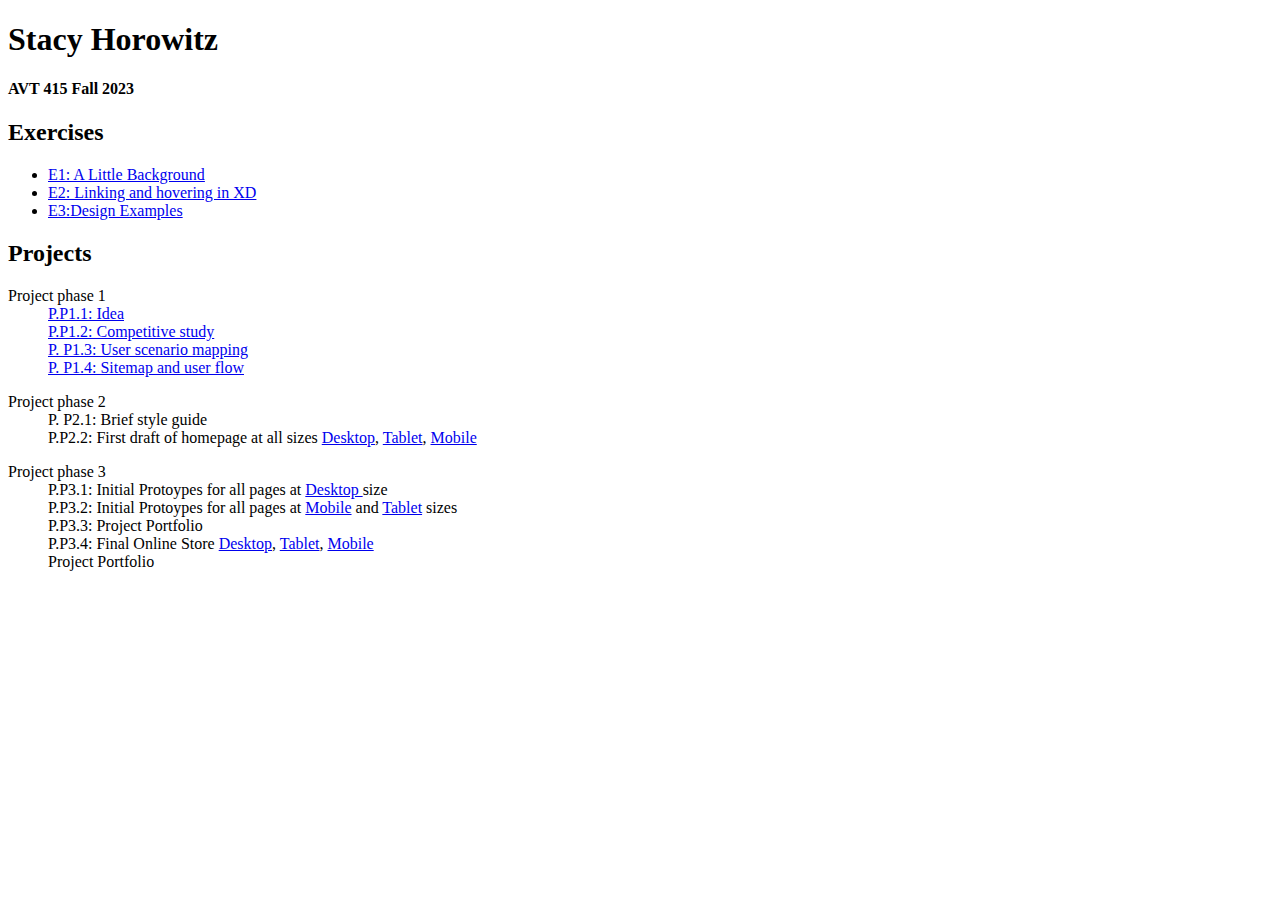
==== index.html @ e506cf17 "Add files via upload" ====
<!doctype html>
<html>
<head>
<meta charset="UTF-8">
<title>Course work of Stacy Horowitz </title>
<link rel="stylesheet" href="css/main.css">
<link href="main.css" rel="stylesheet" type="text/css">
</head>

<body>
<h1>Stacy Horowitz </h1>
	<h4>AVT 415 Fall 2023 </h4>
		<div class="column"><h2>Exercises</h2>
			<ul>
			<li><a href="https://xd.adobe.com/view/e4656c6b-fa31-4072-a676-89df65059dc4-b136/">E1: A Little Background</a></li>
			<li><a href="https://xd.adobe.com/view/1d867d1c-9b2f-4848-8b64-c97583e0ac54-48d5/">E2: Linking and hovering in XD</a></li>
			<li><a href="https://xd.adobe.com/view/932df2b4-8147-4f7e-82c9-73efe5890466-c67e/">E3:Design Examples</a></li>
			</ul>
		</div>

	<div class="column">
		<h2>Projects </h2>
			<dl>
				<dt>Project phase 1</dt>
			<dd><a href="p_process/process.html">P.P1.1: Idea</a></dd>
			<dd><a href="https://xd.adobe.com/view/1adedaa5-efbe-4610-af3d-4b3c3ffc7848-4f8d/">P.P1.2: Competitive study</a></dd>
			<dd><a href="project/1/P-P1-3/Index.html">P. P1.3: User scenario mapping </a></dd>
			<dd><a href="https://xd.adobe.com/embed/cf86bc9e-b633-4816-9209-985d113382da-9ad5/">P. P1.4: Sitemap and user flow</a></dd>

			</dl>
			<dl>
				<dt>Project phase 2</dt>
			<dd>P. P2.1: Brief style guide
			</dd>
			<dd>P.P2.2: First draft of homepage at all sizes <a href="#">Desktop</a>, <a href="#"> Tablet</a>, <a href="#"> Mobile</a> </dd>
			</dl>
			<dl>
				<dt>Project phase 3</dt>
			<dd>P.P3.1: Initial Protoypes for all pages at <a href="#">Desktop </a>size </dd>
			<dd>P.P3.2: Initial Protoypes for all pages at <a href="#">Mobile</a> and <a href="#">Tablet</a> sizes</dd>
			<dd>P.P3.3: Project Portfolio</dd>
			<dd>P.P3.4: Final Online Store <a href="#">Desktop</a>, <a href="#"> Tablet</a>, <a href="#"> Mobile</a></dd>
			<dd>Project Portfolio</dd>
		</dl>
	</div>
</body>
</html>
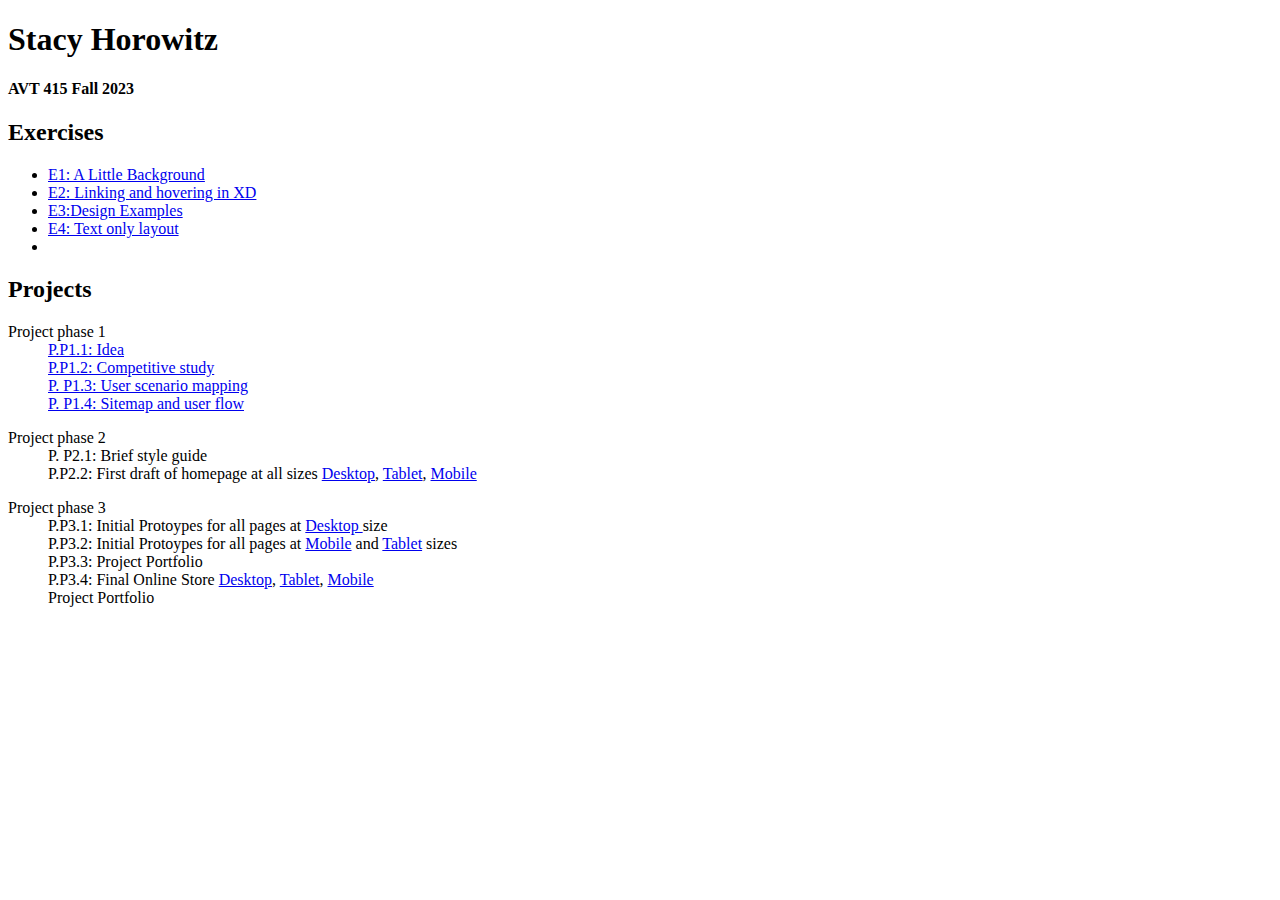
==== commit 1b04bb5a: "Update index.html" ====
--- a/index.html
+++ b/index.html
@@ -15,6 +15,8 @@
 			<li><a href="https://xd.adobe.com/view/e4656c6b-fa31-4072-a676-89df65059dc4-b136/">E1: A Little Background</a></li>
 			<li><a href="https://xd.adobe.com/view/1d867d1c-9b2f-4848-8b64-c97583e0ac54-48d5/">E2: Linking and hovering in XD</a></li>
 			<li><a href="https://xd.adobe.com/view/932df2b4-8147-4f7e-82c9-73efe5890466-c67e/">E3:Design Examples</a></li>
+			<li><a href="E4-Text-and Layout-index.html">E4: Text only layout</a></li>
+			<li></li>
 			</ul>
 		</div>
 
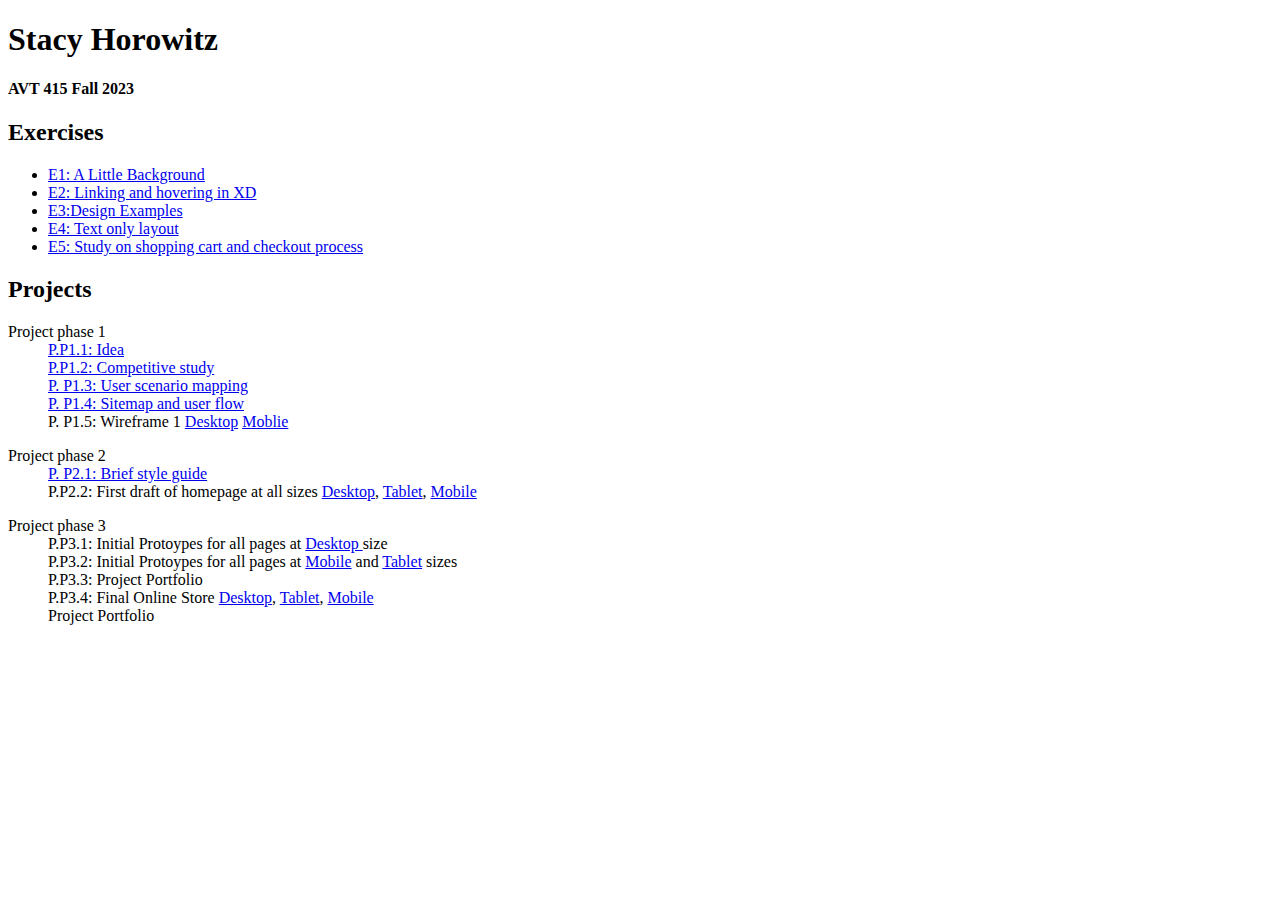
==== commit 79105551: "Add files via upload" ====
--- a/index.html
+++ b/index.html
@@ -15,8 +15,8 @@
 			<li><a href="https://xd.adobe.com/view/e4656c6b-fa31-4072-a676-89df65059dc4-b136/">E1: A Little Background</a></li>
 			<li><a href="https://xd.adobe.com/view/1d867d1c-9b2f-4848-8b64-c97583e0ac54-48d5/">E2: Linking and hovering in XD</a></li>
 			<li><a href="https://xd.adobe.com/view/932df2b4-8147-4f7e-82c9-73efe5890466-c67e/">E3:Design Examples</a></li>
-			<li><a href="E4-Text-and Layout-index.html">E4: Text only layout</a></li>
-			<li></li>
+			<li><a href="E4-Text-and-Layout-index.html">E4: Text only layout</a></li>
+			<li> <a href="https://xd.adobe.com/view/78fa408a-d275-4410-9989-7c3492c49626-2da9/">E5: Study on shopping cart and checkout process</a></li>	
 			</ul>
 		</div>
 
@@ -28,11 +28,14 @@
 			<dd><a href="https://xd.adobe.com/view/1adedaa5-efbe-4610-af3d-4b3c3ffc7848-4f8d/">P.P1.2: Competitive study</a></dd>
 			<dd><a href="project/1/P-P1-3/Index.html">P. P1.3: User scenario mapping </a></dd>
 			<dd><a href="https://xd.adobe.com/embed/cf86bc9e-b633-4816-9209-985d113382da-9ad5/">P. P1.4: Sitemap and user flow</a></dd>
+			<dd>P. P1.5: Wireframe 1 
+				<a href="https://xd.adobe.com/view/5d99d577-8b9d-4c4c-bb65-87a74f839c6b-08ca/">Desktop</a>
+				<a href="https://xd.adobe.com/view/fa36f727-3bb8-45bc-81d6-b5f1295d27de-af65/">Moblie </a></dd>	
 
 			</dl>
 			<dl>
 				<dt>Project phase 2</dt>
-			<dd>P. P2.1: Brief style guide
+			<dd><a href="https://xd.adobe.com/embed/a7414079-c7ac-49e3-a4b9-daa5db0f8429-f212/" >P. P2.1: Brief style guide</a>
 			</dd>
 			<dd>P.P2.2: First draft of homepage at all sizes <a href="#">Desktop</a>, <a href="#"> Tablet</a>, <a href="#"> Mobile</a> </dd>
 			</dl>
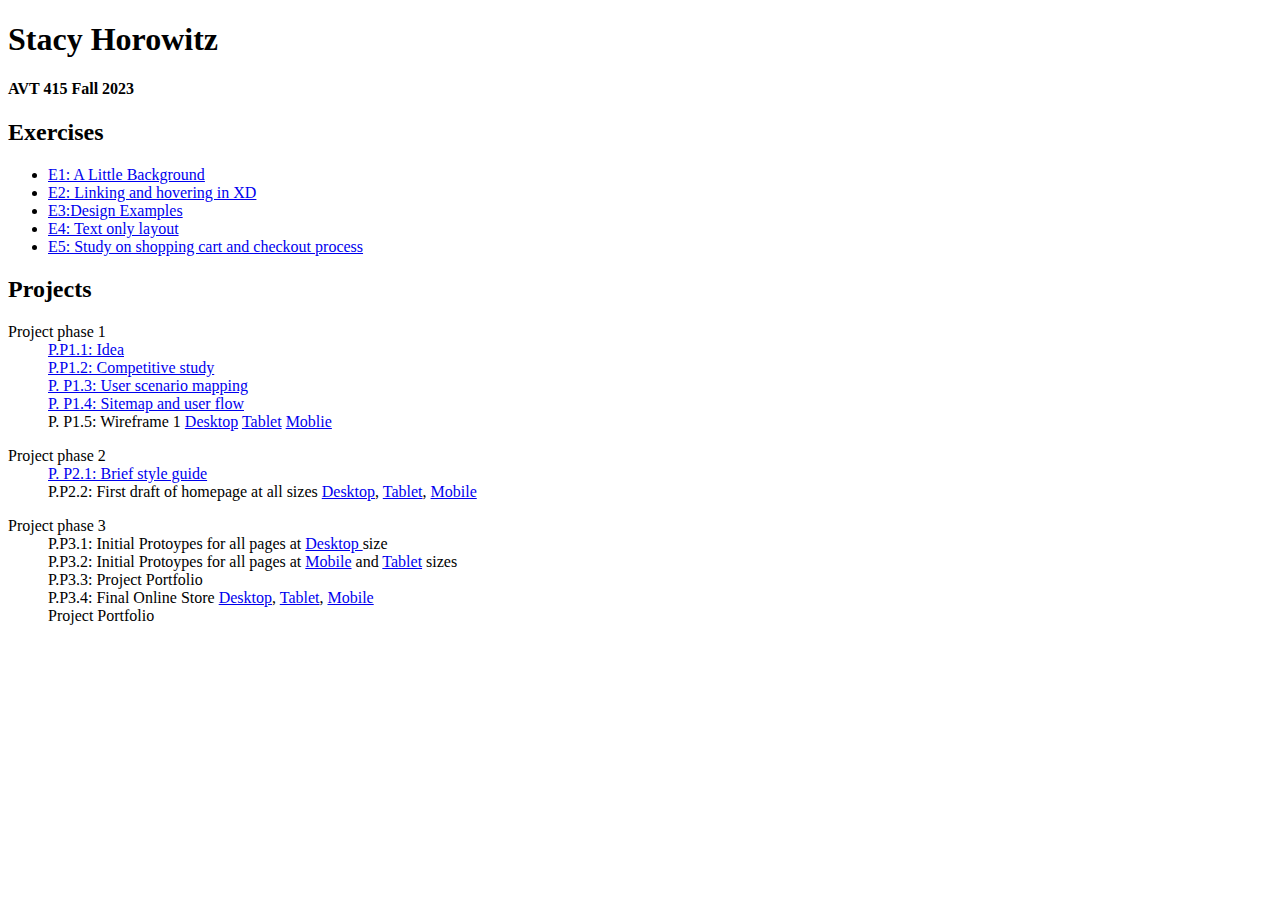
==== commit cfc1573c: "Add files via upload" ====
--- a/index.html
+++ b/index.html
@@ -30,14 +30,16 @@
 			<dd><a href="https://xd.adobe.com/embed/cf86bc9e-b633-4816-9209-985d113382da-9ad5/">P. P1.4: Sitemap and user flow</a></dd>
 			<dd>P. P1.5: Wireframe 1 
 				<a href="https://xd.adobe.com/view/5d99d577-8b9d-4c4c-bb65-87a74f839c6b-08ca/">Desktop</a>
-				<a href="https://xd.adobe.com/view/fa36f727-3bb8-45bc-81d6-b5f1295d27de-af65/">Moblie </a></dd>	
+				<a href="https://xd.adobe.com/view/b6091a40-7017-4668-93d0-37eee9d787be-e35a/">Tablet</a>
+				<a href="https://xd.adobe.com/view/fa36f727-3bb8-45bc-81d6-b5f1295d27de-af65/">Moblie </a>
+				</dd>	
 
 			</dl>
 			<dl>
 				<dt>Project phase 2</dt>
 			<dd><a href="https://xd.adobe.com/embed/a7414079-c7ac-49e3-a4b9-daa5db0f8429-f212/" >P. P2.1: Brief style guide</a>
 			</dd>
-			<dd>P.P2.2: First draft of homepage at all sizes <a href="#">Desktop</a>, <a href="#"> Tablet</a>, <a href="#"> Mobile</a> </dd>
+			<dd>P.P2.2: First draft of homepage at all sizes <a href="https://xd.adobe.com/view/facd451e-4768-437d-b151-29b9c3b3e9ac-af9e/">Desktop</a>, <a href="https://xd.adobe.com/view/6ba14a12-de6a-4aaa-a814-9eb94a3ddd24-3ef2/"> Tablet</a>, <a href="https://xd.adobe.com/view/2b081717-d9db-4c2f-a313-7c0ecdffa3eb-7e5b/"> <a href="https://xd.adobe.com/view/8c6faaa4-75d6-4b6d-9666-16cce624cb7b-d93c/">Mobile</a> </dd>
 			</dl>
 			<dl>
 				<dt>Project phase 3</dt>
